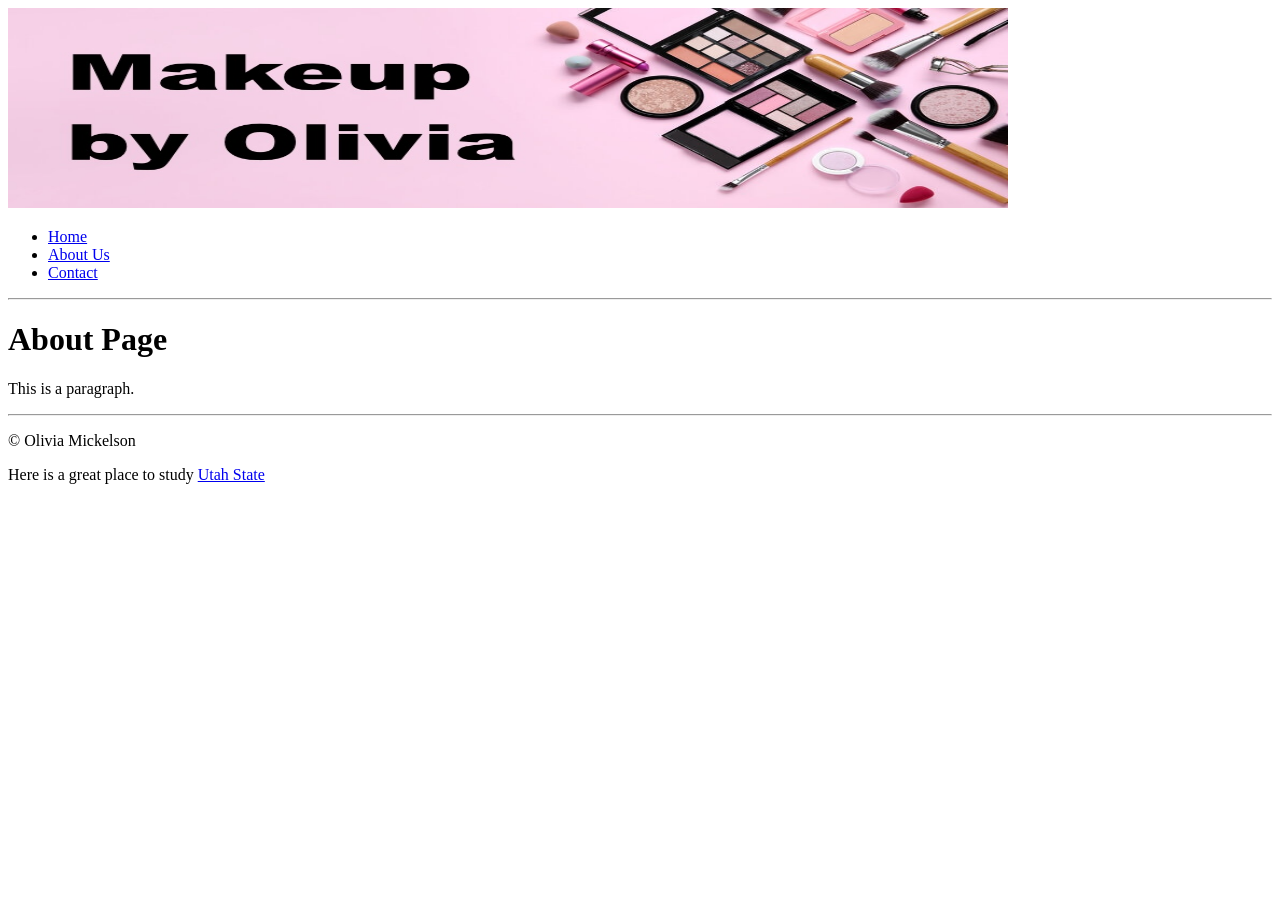
==== about.html @ 2d115e3d "Add about.html for the About Us page" ====
<!DOCTYPE html>
<html>
<head>
<title>Makeup by Olivia: About</title>
</head>
<body>
<img src="images/bannerimage2.jpg" alt="banner image" width="1000" height="200"> 
    <ul>
            <li><a href="index.html">Home</a></li>
            <li><a href="about.html">About Us</a></li>
            <li><a href="contact.html">Contact</a></li>
    </ul>


<hr>
  
<h1>About Page</h1>
<p>This is a paragraph.</p>
  
<hr> 
<p>&copy; Olivia Mickelson </p> 
  Here is a great place to study <a href="http://usu.edu"> Utah State </a>
</body>
</html>
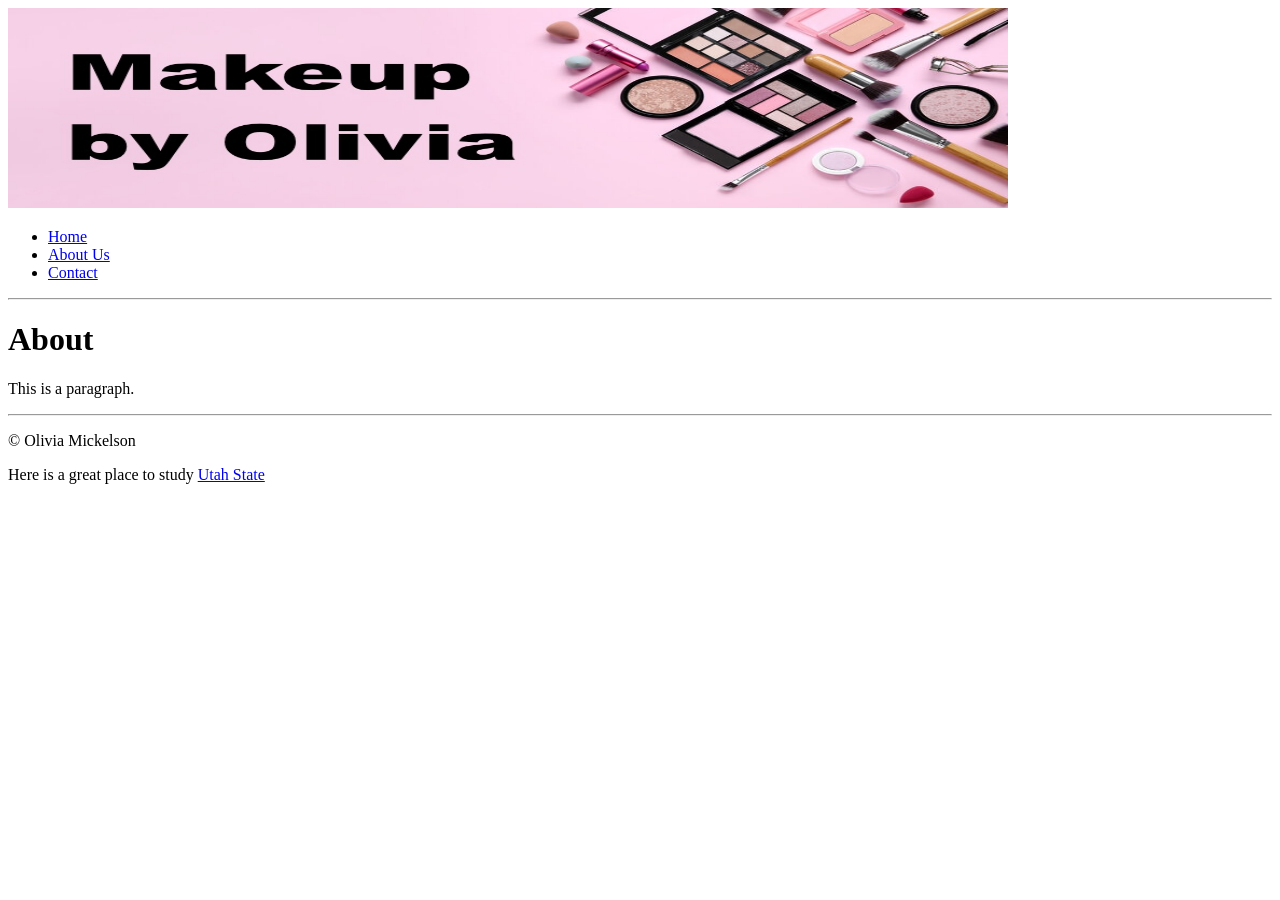
==== commit 46fa246f: "Change heading from 'About Page' to 'About'" ====
--- a/about.html
+++ b/about.html
@@ -14,7 +14,7 @@
 
 <hr>
   
-<h1>About Page</h1>
+<h1>About</h1>
 <p>This is a paragraph.</p>
   
 <hr> 
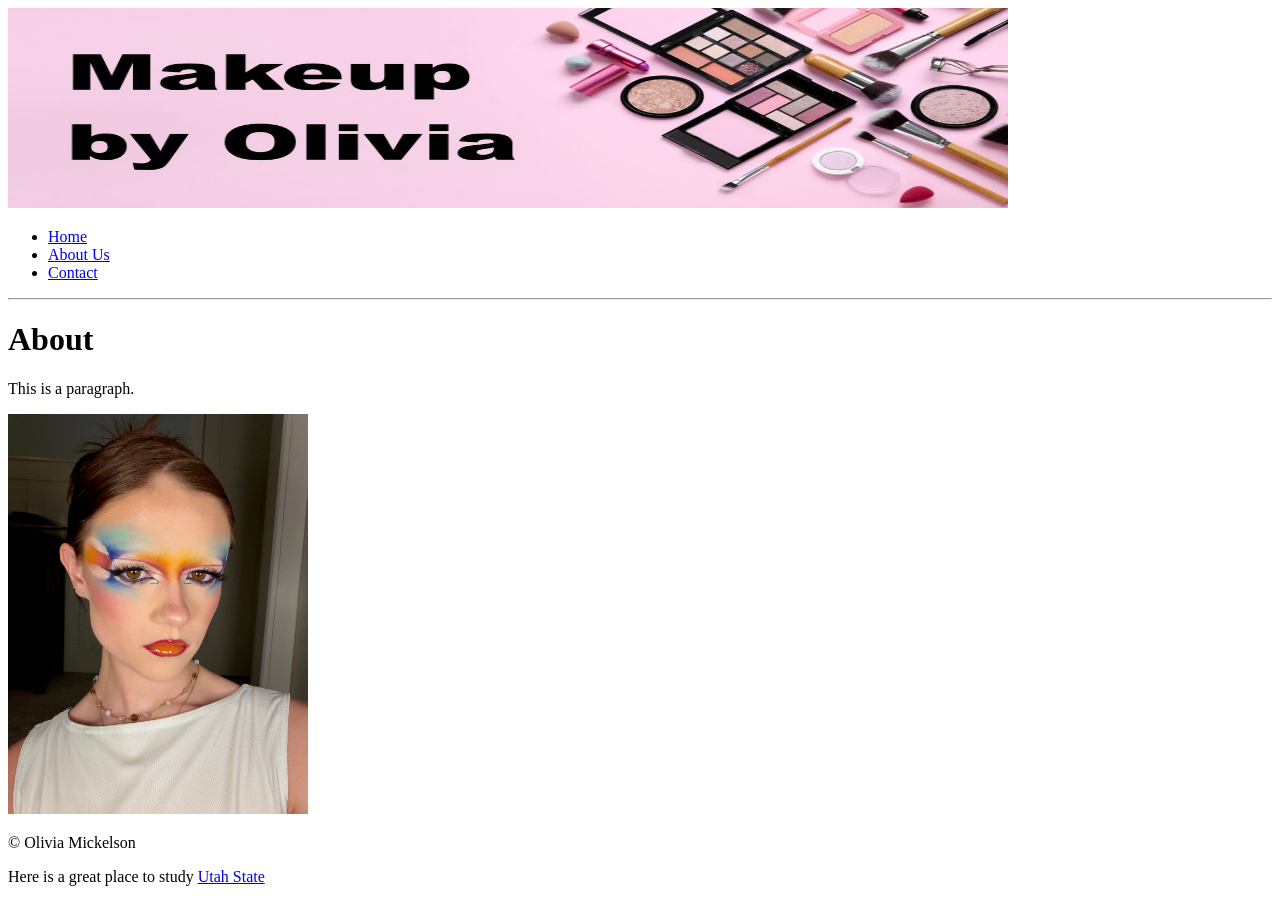
==== commit 8505c231: "Update about.html" ====
--- a/about.html
+++ b/about.html
@@ -16,7 +16,7 @@
   
 <h1>About</h1>
 <p>This is a paragraph.</p>
-  
+    <img src="images/IMG_3743.jpeg" alt="makeup image 2" width="300" height="400"
 <hr> 
 <p>&copy; Olivia Mickelson </p> 
   Here is a great place to study <a href="http://usu.edu"> Utah State </a>
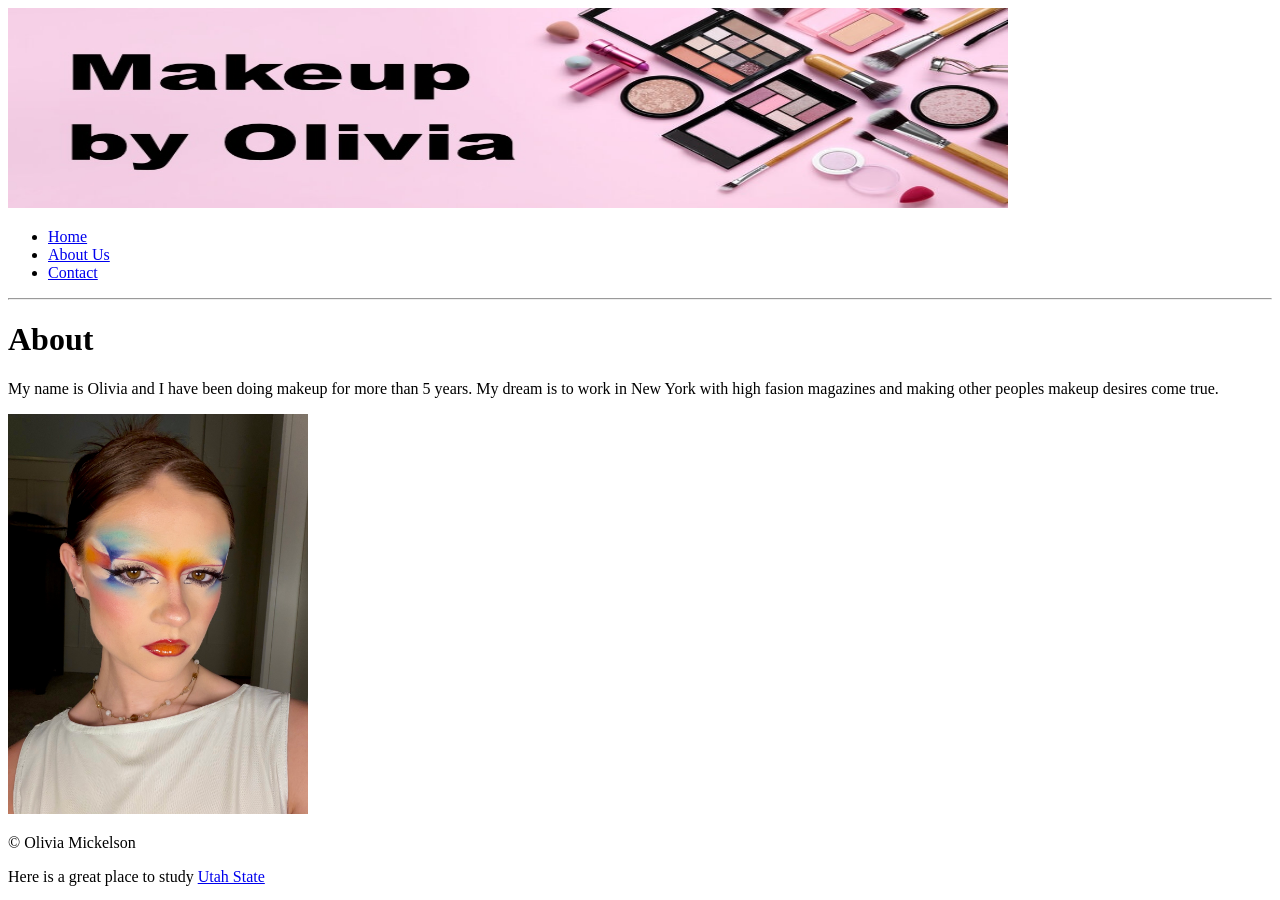
==== commit d12f73c0: "Update About section with personal information" ====
--- a/about.html
+++ b/about.html
@@ -15,7 +15,7 @@
 <hr>
   
 <h1>About</h1>
-<p>This is a paragraph.</p>
+<p>My name is Olivia and I have been doing makeup for more than 5 years. My dream is to work in New York with high fasion magazines and making other peoples makeup desires come true.</p>
     <img src="images/IMG_3743.jpeg" alt="makeup image 2" width="300" height="400"
 <hr> 
 <p>&copy; Olivia Mickelson </p> 
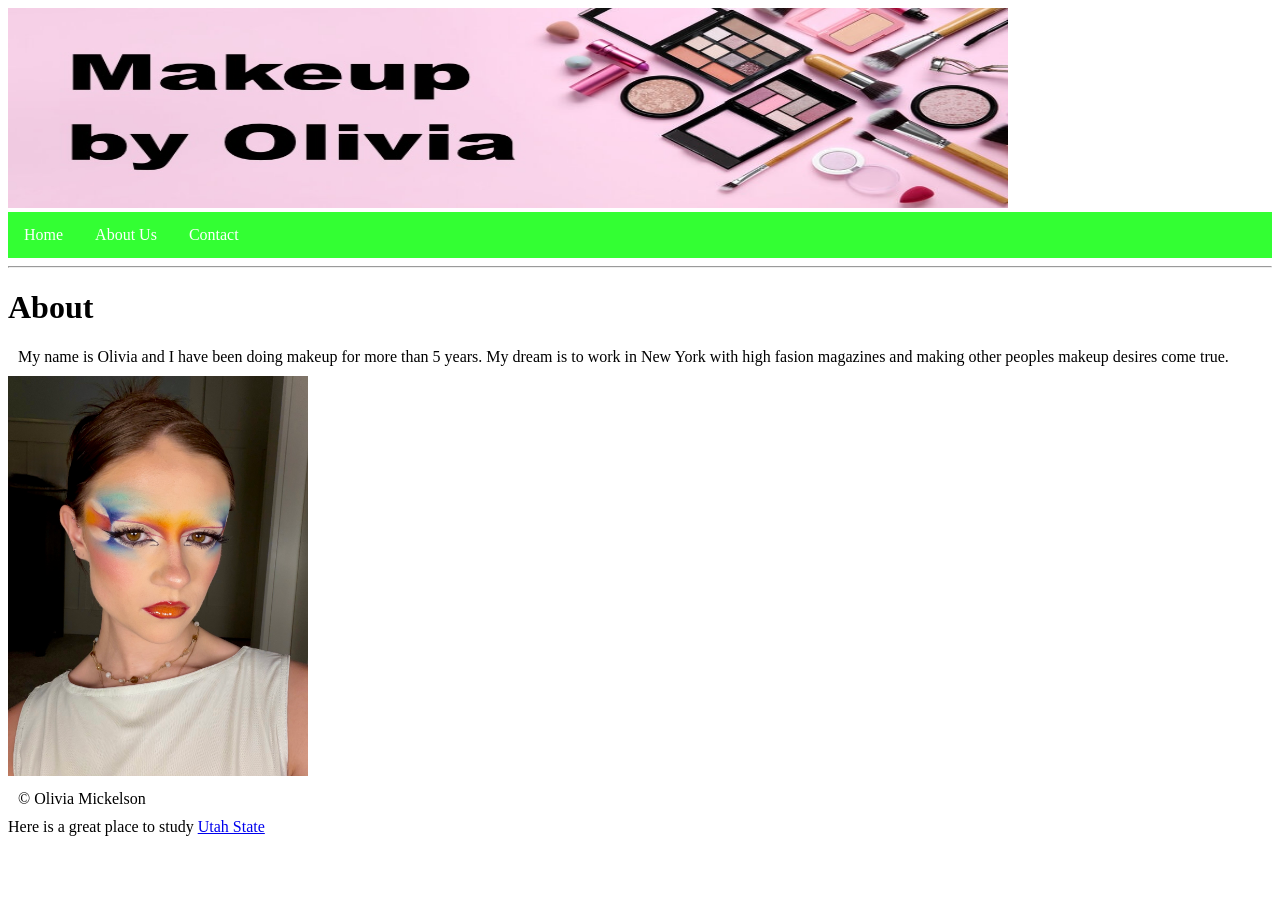
==== commit 3d9e2866: "Fix stylesheet link case sensitivity" ====
--- a/about.html
+++ b/about.html
@@ -1,6 +1,7 @@
 <!DOCTYPE html>
 <html>
 <head>
+<link rel="stylesheet" href="CSS/style1.css">
 <title>Makeup by Olivia: About</title>
 </head>
 <body>
--- a/CSS/style1.css
+++ b/CSS/style1.css
@@ -0,0 +1,54 @@
+<!DOCTYPE html>
+<html>
+<head>
+<style>
+body {
+  margin: 0;
+  padding: 0;
+}
+
+h2, p {
+  margin: 10px;
+}
+
+ul {
+  list-style-type: none;
+  margin: 0;
+  padding: 0;
+  overflow: hidden;
+  background-color: #33FF33;
+}
+
+ul li {
+  float: left;
+}
+
+ul li a {
+  display: block;
+  color: white;
+  text-align: center;
+  padding: 14px 16px;
+  text-decoration: none;
+}
+
+ul li a:hover {
+  background-color: #111111;
+}
+ul li a.active {
+  background-color: #04AA6D;
+}
+</style>
+</head>
+<body>
+
+<ul>
+  <li><a href="#home">Home</a></li>
+  <li><a href="#news">News</a></li>
+  <li><a href="#contact">Contact</a></li>
+  <li><a href="#about">About</a></li>
+</ul>
+
+<h2>Horizontal Navbar Using Float</h2>
+
+<p>Some text on the website.</p>
+
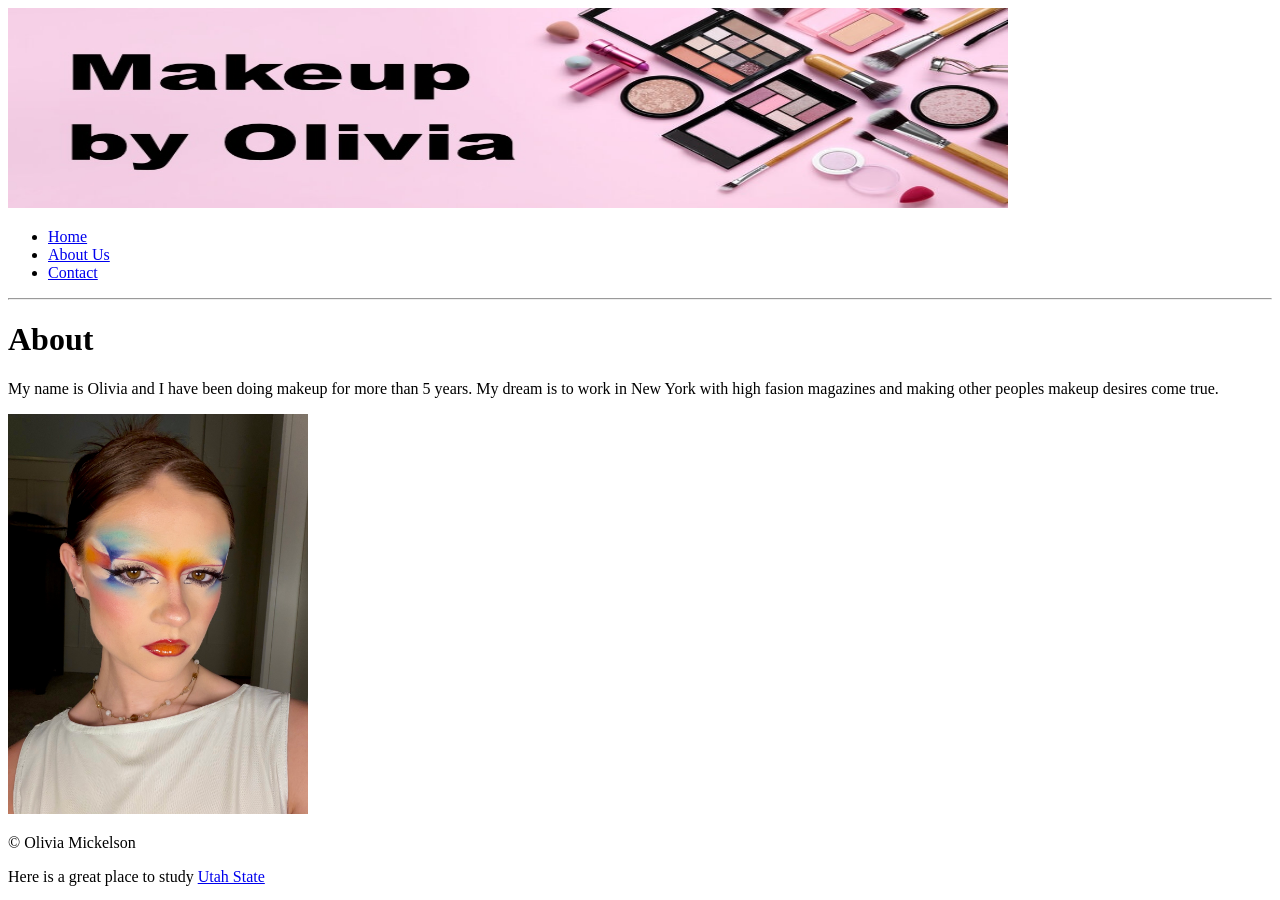
==== commit 739b4aac: "Highlight 'About Us' link as active" ====
--- a/about.html
+++ b/about.html
@@ -8,7 +8,7 @@
 <img src="images/bannerimage2.jpg" alt="banner image" width="1000" height="200"> 
     <ul>
             <li><a href="index.html">Home</a></li>
-            <li><a href="about.html">About Us</a></li>
+            <li><a class="active" href="about.html">About Us</a></li>
             <li><a href="contact.html">Contact</a></li>
     </ul>
 
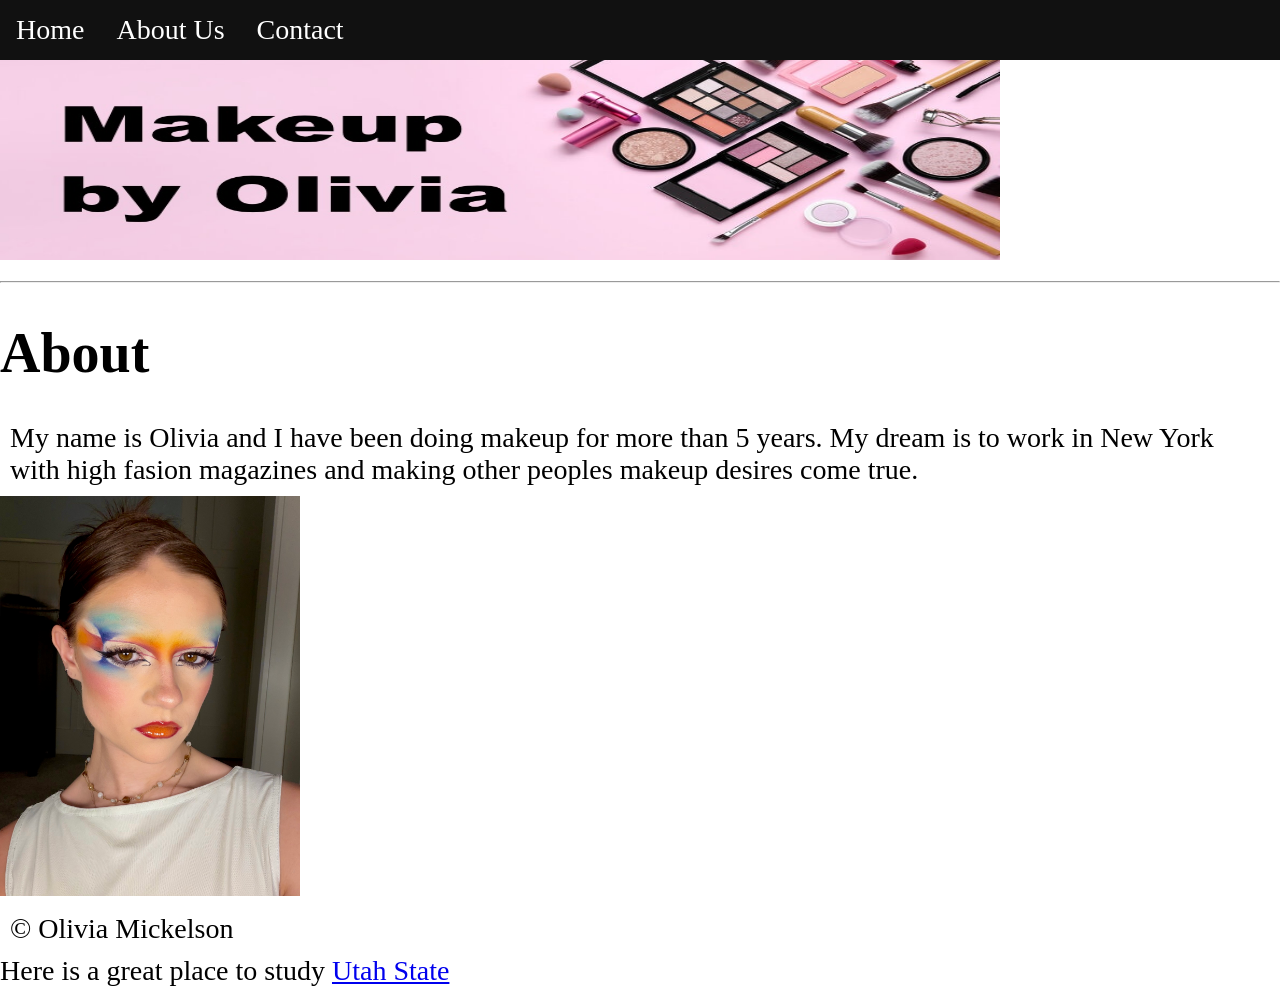
==== commit 01255f69: "Remove duplicate banner image in about.html" ====
--- a/about.html
+++ b/about.html
@@ -5,13 +5,13 @@
 <title>Makeup by Olivia: About</title>
 </head>
 <body>
-<img src="images/bannerimage2.jpg" alt="banner image" width="1000" height="200"> 
     <ul>
             <li><a href="index.html">Home</a></li>
             <li><a class="active" href="about.html">About Us</a></li>
             <li><a href="contact.html">Contact</a></li>
     </ul>
 
+<img src="images/bannerimage2.jpg" alt="banner image" width="1000" height="200"> 
 
 <hr>
   
--- a/CSS/style1.css
+++ b/CSS/style1.css
@@ -0,0 +1,39 @@
+body {
+  margin: 0;
+  padding: 0;
+  font-size: 28px;
+}
+
+h2, p {
+  margin: 10px;
+}
+
+ul {
+  list-style-type: none;
+  margin: 0;
+  padding: 0;
+  overflow: hidden;
+  background-color: #111111;
+  position: sticky;
+  top: 0;
+}
+
+ul li {
+  float: left;
+}
+
+ul li a {
+  display: block;
+  color: white;
+  text-align: center;
+  padding: 14px 16px;
+  text-decoration: none;
+}
+
+ul li a:hover {
+  background-color: #111111;
+}
+
+ul li a.active {
+  background-color: #111111;
+}
